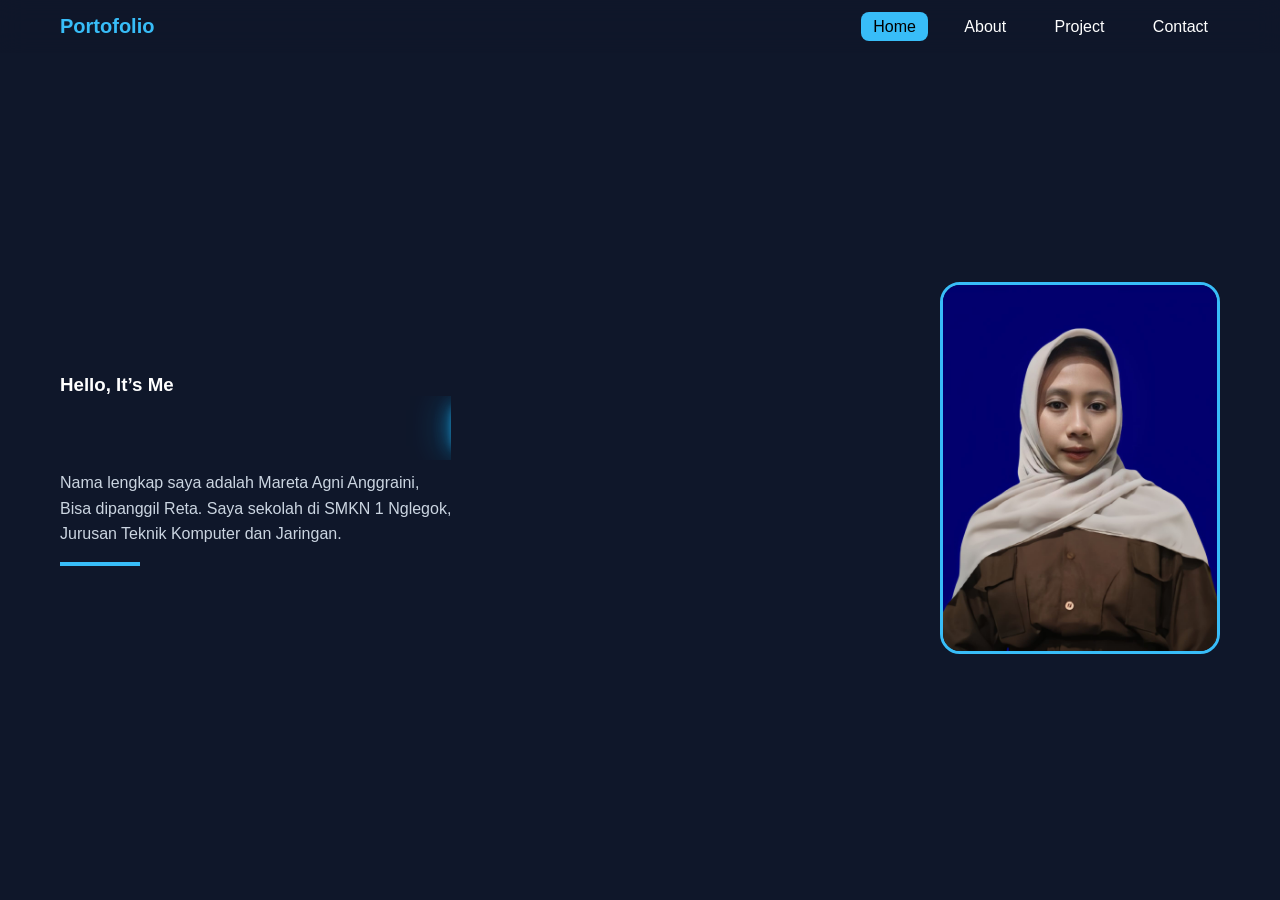
==== index.html @ c9214d44 "Add files via upload" ====
<!DOCTYPE html>
<html lang="id">
<head>
  <meta charset="UTF-8" />
  <meta name="viewport" content="width=device-width, initial-scale=1.0" />
  <title>Home | Portofolio Mareta</title>
  <link rel="stylesheet" href="css/style.css" />
</head>
<body>

  <header>
    <h2 class="logo">Portofolio</h2>
    <nav class="navigation">
      <a href="index.html" class="active">Home</a>
      <a href="about.html">About</a>
      <a href="project.html">Project</a>
      <a href="contact.html">Contact</a>
    </nav>
  </header>

  <section class="section home active" id="home">
    <div class="textBox">
      <h3>Hello, It’s Me</h3>
      <div class="running-text">
      <h1>Mareta Agni A</h1>
      </div>
      <p>
        Nama lengkap saya adalah Mareta Agni Anggraini,<br />
        Bisa dipanggil Reta. Saya sekolah di SMKN 1 Nglegok,<br />
        Jurusan Teknik Komputer dan Jaringan.
      </p>
      <div class="line"></div>
    </div>

    <div class="imgBox">
      <img src="images/fotoreta.jpeg" alt="Foto Mareta" />
    </div>
  </section>

  <script src="js/script.js"></script>
</body>
</html>
---- css/style.css ----
* {
  margin: 0;
  padding: 0;
  box-sizing: border-box;
  font-family: "Poppins", sans-serif;
}

body {
  background: #0f172a;
  color: white;
  scroll-behavior: smooth;
  overflow-x: hidden;
}

/* ===== ANIMASI GLOBAL ===== */
@keyframes fadeUp {
  from {
    opacity: 0;
    transform: translateY(30px);
  }
  to {
    opacity: 1;
    transform: translateY(0);
  }
}

@keyframes float {
  0%, 100% {
    transform: translateY(0px);
  }
  50% {
    transform: translateY(-10px);
  }
}

/* HEADER */
header {
  position: fixed;
  top: 0;
  width: 100%;
  padding: 15px 60px;
  display: flex;
  justify-content: space-between;
  align-items: center;
  background: rgba(15, 23, 42, 0.8);
  backdrop-filter: blur(12px);
  z-index: 1000;
  animation: fadeUp 0.6s ease;
}

.logo {
  font-size: 20px;
  font-weight: bold;
  color: #38bdf8;
}

.navigation a {
  margin-left: 20px;
  text-decoration: none;
  color: white;
  padding: 6px 12px;
  border-radius: 8px;
  transition: 0.3s ease;
}

.navigation a:hover,
.navigation a.active {
  background: #38bdf8;
  color: black;
  transform: scale(1.05);
}

/* SECTION */
.section {
  min-height: 100vh;
  padding: 100px 60px 60px;
  animation: fadeUp 0.8s ease;
}

/* ===== HOME ===== */
.home {
  display: flex;
  justify-content: space-between;
  align-items: center;
}

.textBox h1 {
  font-size: 45px;
  color: #38bdf8;
  animation: fadeUp 1s ease;
}

.textBox p {
  margin-top: 10px;
  line-height: 1.6;
  color: #cbd5e1;
  animation: fadeUp 1.2s ease;
}

.line {
  width: 80px;
  height: 4px;
  background: #38bdf8;
  margin-top: 15px;
  animation: fadeUp 1.3s ease;
}

.imgBox img {
  width: 280px;
  border-radius: 20px;
  border: 3px solid #38bdf8;
  animation: float 3s ease-in-out infinite;
}

/* ===== ABOUT ===== */
.about-container {
  display: flex;
  gap: 40px;
}

.about-item {
  background: #1e293b;
  padding: 20px;
  margin-top: 15px;
  border-radius: 15px;
  transition: 0.3s ease;
  animation: fadeUp 0.6s ease;
}

.about-item:hover {
  transform: translateY(-8px);
  background: #334155;
}

.about-images {
  display: grid;
  grid-template-columns: repeat(2, 1fr);
  gap: 15px;
}

.about-images img {
  width: 100%;
  height: 180px;
  object-fit: cover;
  border-radius: 15px;
  border: 2px solid #38bdf8;
  transition: 0.3s;
}

.about-images img:hover {
  transform: scale(1.05);
}

/* ===== PROJECT ===== */
.project-container h1 {
  text-align: center;
  animation: fadeUp 0.8s ease;
}

.project-line {
  width: 120px;
  height: 4px;
  background: #38bdf8;
  margin: auto;
  margin-bottom: 30px;
}

.cert-group {
  display: grid;
  grid-template-columns: repeat(auto-fit, minmax(240px, 1fr));
  gap: 20px;
}

.cert-item {
  background: #1e293b;
  padding: 15px;
  border-radius: 15px;
  text-align: center;
  transition: 0.3s;
  animation: fadeUp 0.7s ease;
}

.cert-item:hover {
  transform: translateY(-8px);
  background: #334155;
}

.cert-images {
  display: grid;
  grid-template-columns: repeat(2, 1fr);
  gap: 10px;
  margin-top: 10px;
}

.cert-images img {
  width: 100%;
  height: 120px;
  object-fit: cover;
  border-radius: 10px;
  border: 2px solid #38bdf8;
  transition: 0.3s;
  cursor: pointer;
}

.cert-images img:hover {
  transform: scale(1.08);
}

/* ===== CONTACT ===== */
.contact-container {
  text-align: center;
  animation: fadeUp 0.8s ease;
}

.social-links {
  display: flex;
  justify-content: center;
  gap: 20px;
  margin-top: 20px;
}

.social-btn img {
  width: 60px;
  transition: 0.3s;
}

.social-btn img:hover {
  transform: scale(1.3) rotate(5deg);
}
.contact-line {
  width: 120px;      /* ubah sesuai keinginan (lebih kecil = lebih pendek) */
  height: 3px;
  background: #38bdf8;
  margin: 10px auto; /* biar di tengah */
  border-radius: 10px;
}






*/tulisan bagian home menyala/*

.textBox h1 {
  font-size: 55px;
  font-weight: bold;
  position: relative;
  display: inline-block;
  color: #38bdf8;

  text-shadow: 
    0 0 10px #38bdf8,
    0 0 20px #0ea5e9,
    0 0 40px #0ea5e9;
}

/* efek garis cahaya jalan */
.textBox h1::after {
  content: "";
  position: absolute;
  top: 0;
  left: -100%;
  width: 50%;
  height: 100%;

  background: linear-gradient(
    120deg,
    transparent,
    rgba(255, 255, 255, 0.8),
    transparent
  );

  transform: skewX(-20deg);
  animation: shine 3s infinite;
}

@keyframes shine {
  0% {
    left: -100%;
  }
  50% {
    left: 120%;
  }
  100% {
    left: 120%;
  }
}


.running-text {
  overflow: hidden;
  white-space: nowrap;
}

.running-text h1 {
  display: inline-block;
  padding-left: 100%; /* mulai dari kanan */
  animation: slideText 8s linear infinite;

  font-size: 55px;
  font-weight: bold;
  color: #38bdf8;

  text-shadow: 
    0 0 10px #38bdf8,
    0 0 20px #0ea5e9,
    0 0 40px #0ea5e9;
}

/* animasi jalan */
@keyframes slideText {
  0% {
    transform: translateX(0%);
  }
  100% {
    transform: translateX(-100%);
  }
}
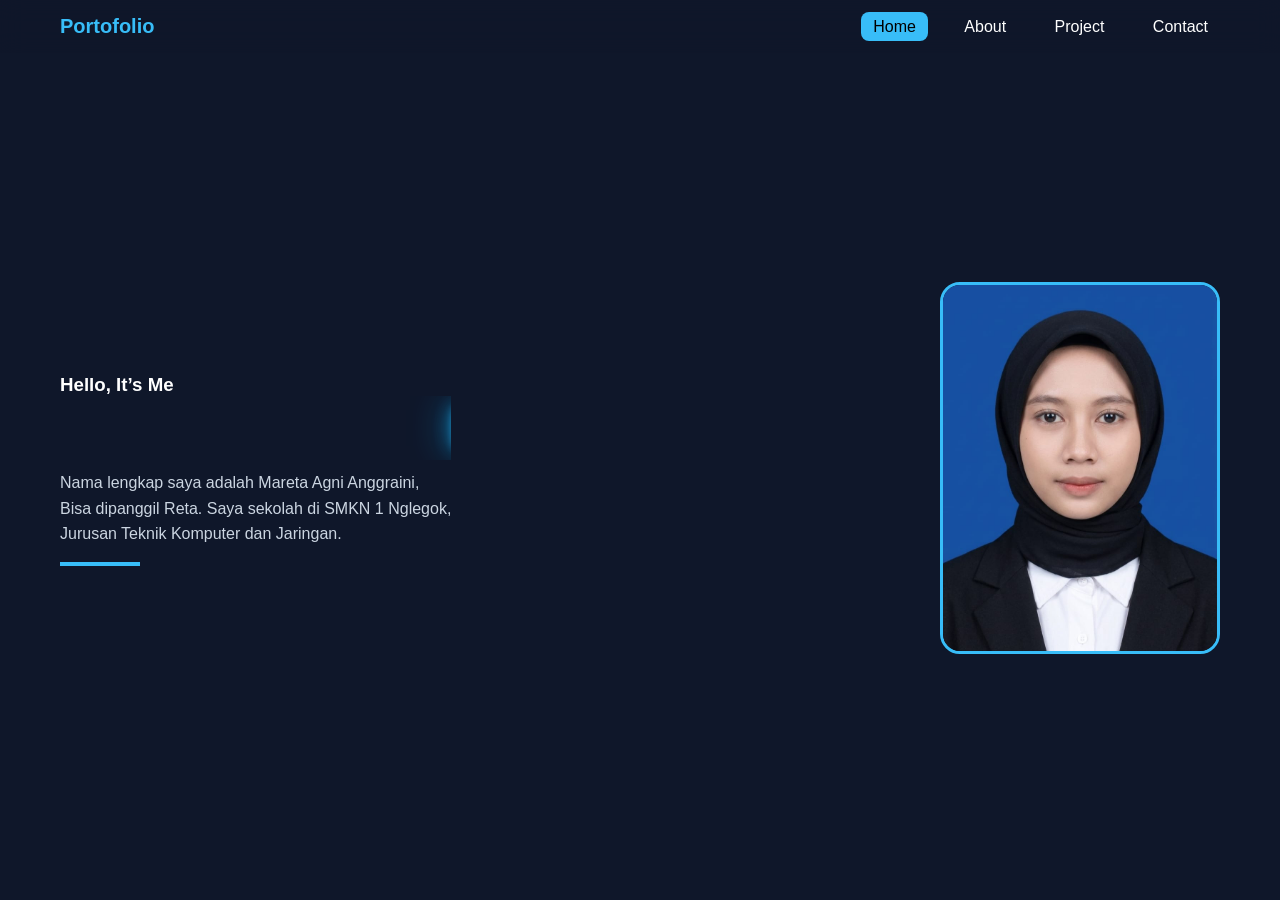
==== commit d7264cb1: "Fix image source in index.html Updated image source for Mareta's photo." ====
--- a/index.html
+++ b/index.html
@@ -33,10 +33,10 @@
     </div>
 
     <div class="imgBox">
-      <img src="images/fotoreta.jpeg" alt="Foto Mareta" />
+      <img src="images/mareta.png.jpeg" alt="Foto Mareta" />
     </div>
   </section>
 
   <script src="js/script.js"></script>
 </body>
-</html>+</html>
